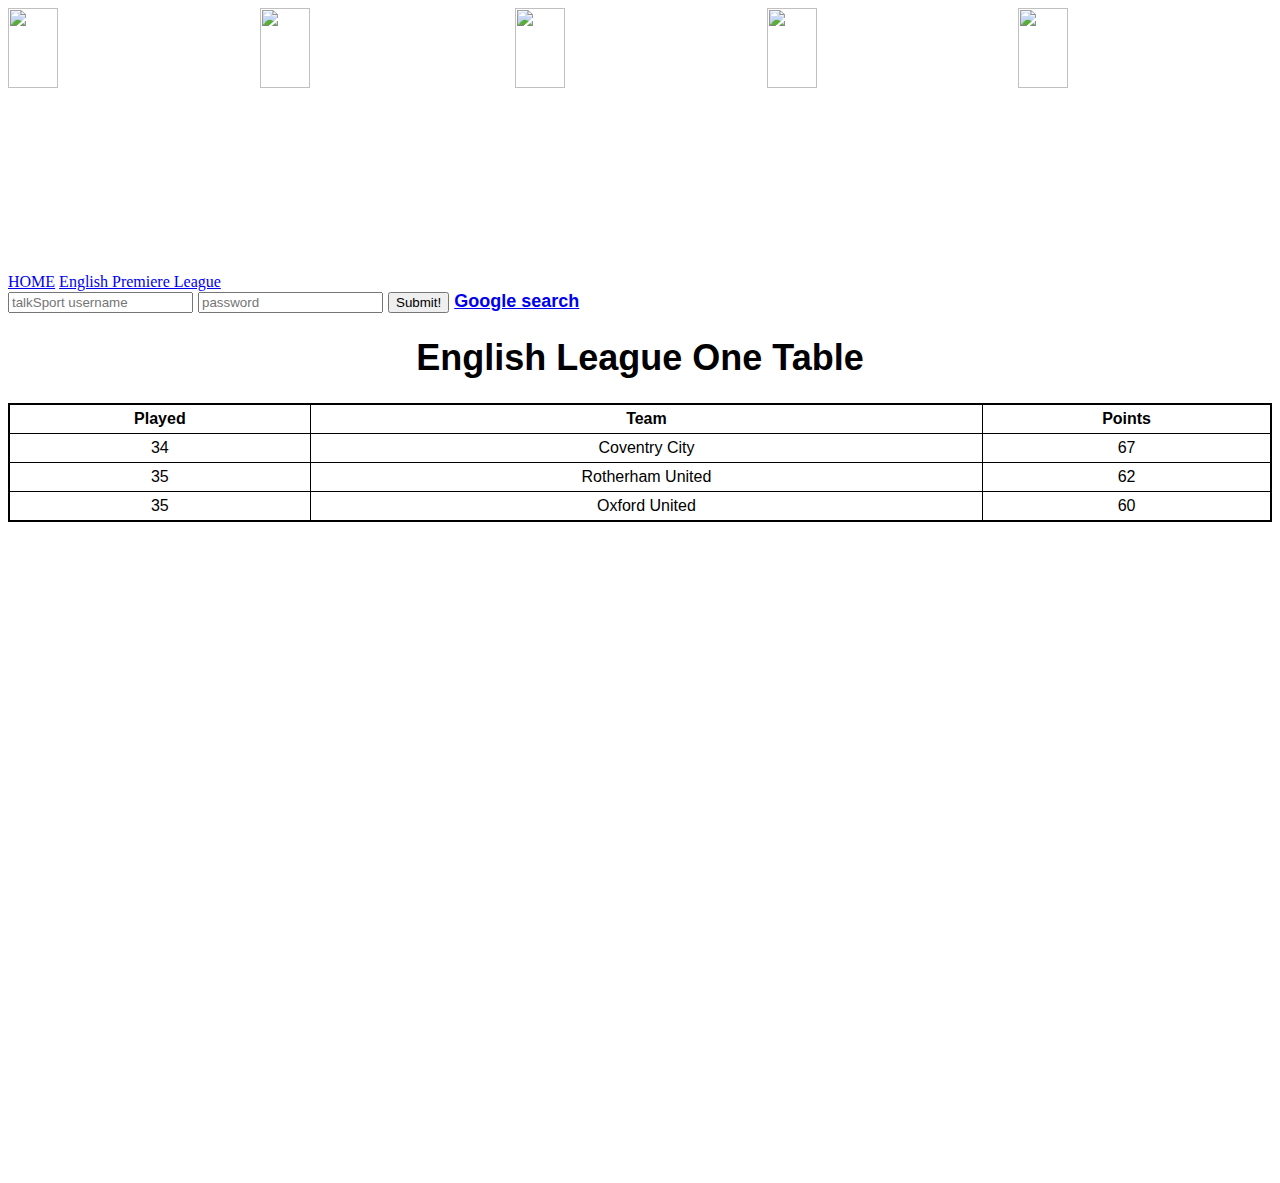
==== divisionone.html @ d3a8f0e3 "more edits" ====
<style>
  h1 {text-align:center; color:black;}
  table { border: 2px solid black; width: 100%;
          border-collapse: collapse;}
  th, td { border: 1px solid black;text-align:center;
          padding: 5px;}
  th {background-color: #ffffff;}
  td {background-color: #ffffff;}
  div {background-color: white;
  width: 100%;
  height: 100%;
  font-family: Arial,sans-serif;
  font-size: 18px;
  font-weight: bold;}
</style>
<link rel="stylesheet" href="styles.css">
<body>
  <img src="english div1.jpg" height="30%" width="19.9%"><img src="england div1.jpg" height="30%" width="19.9%">
  <img src="english league1.jpg" height="30%" width="19.9%"><img src="division1.jpg" height="30%" width="19.9%"><img src="george best.jpg" height="30%" width="19.9%">

  <A HREF="index.html">HOME</A>
  <A HREF="premiereleague.html"> English Premiere League</A>

  <div>
    <form>
      <input type="text" placeholder="talkSport username" name="name">
      <input type="password" placeholder="password" name="password">
      <button>Submit!</button>
      <A HREF="https://google.com">Google search</A>

      <h1>English League One Table</h1>
  <table>
    <tr>
    <th>Played</th>
    <th>Team</th>
    <th>Points</th>
    </tr>
    <tr>
      <td>34</td>
      <td>Coventry City</td>
      <td>67</td>
    </tr>
    <tr>
      <td>35</td>
      <td>Rotherham United</td>
      <td>62</td>
    </tr>
    <tr>
      <td>35</td>
      <td>Oxford United</td>
      <td>60</td>
    </tr>
  </table>
    </div>

</body>
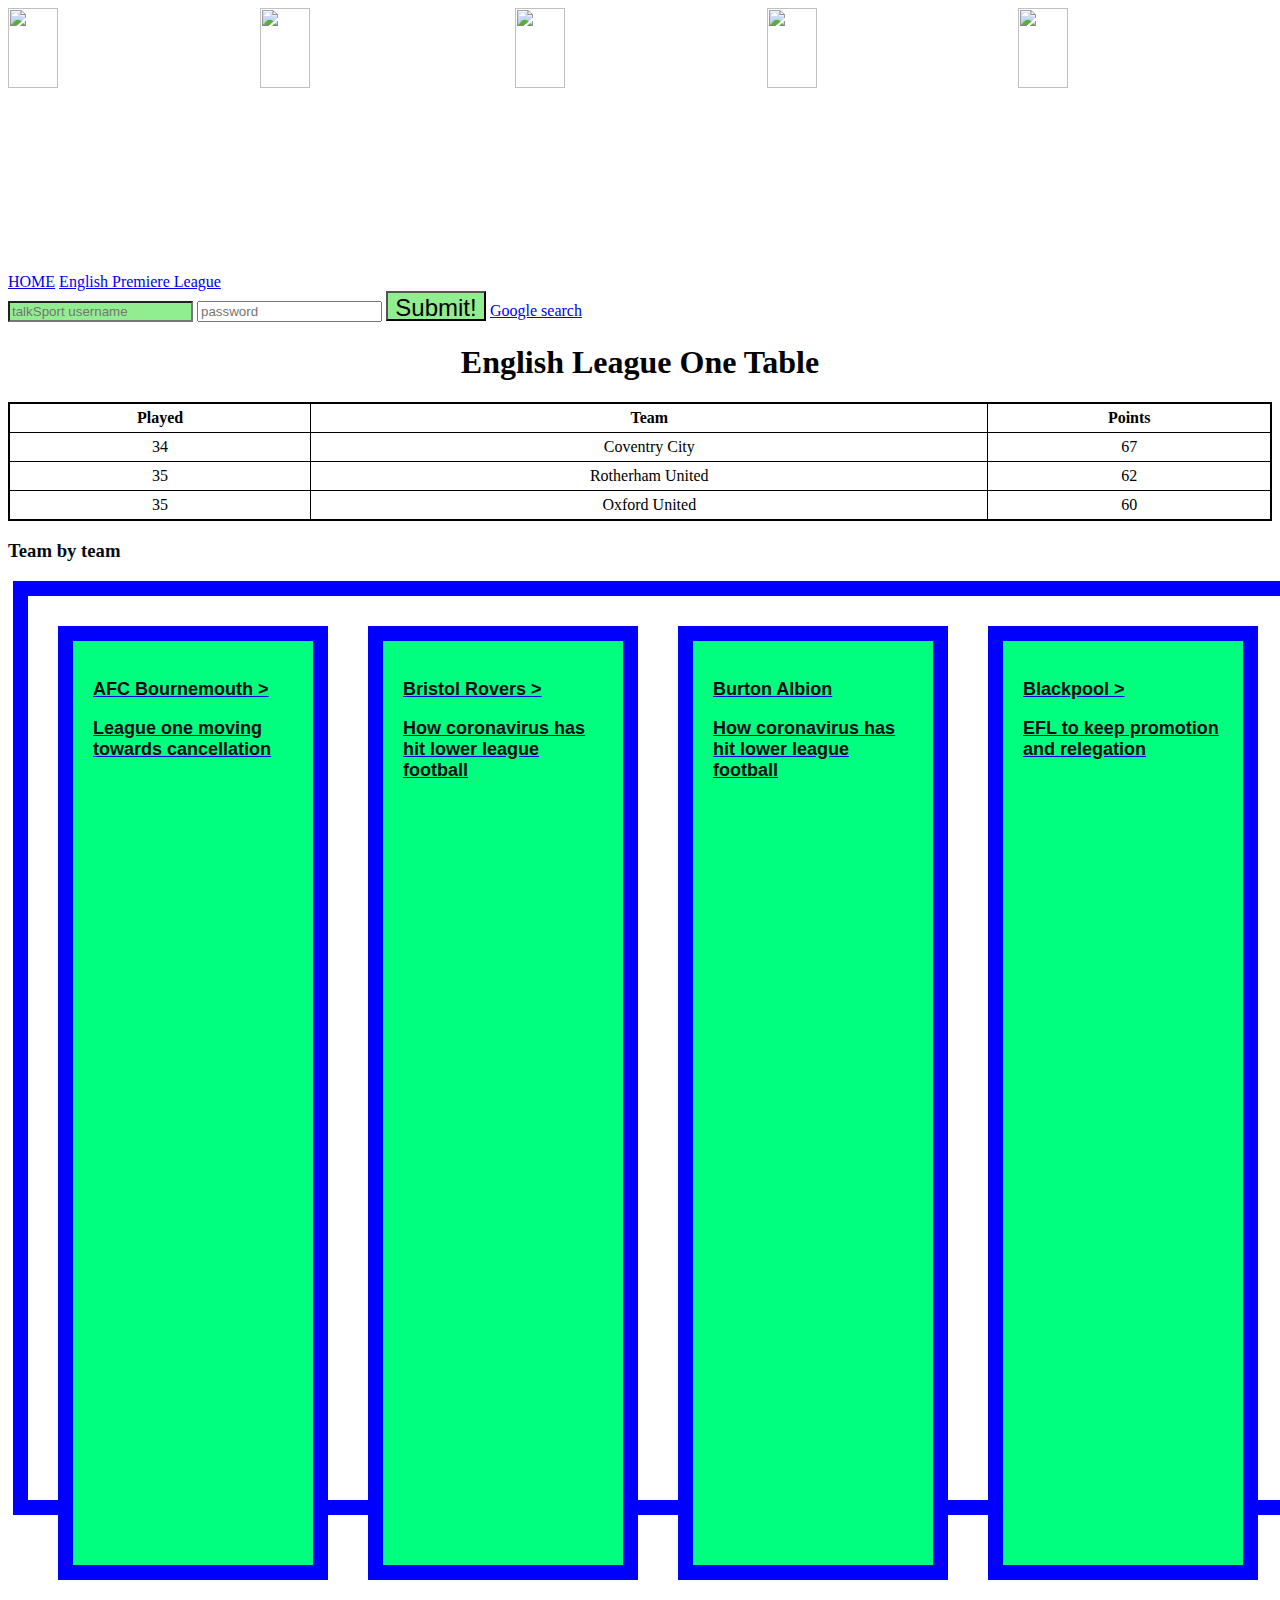
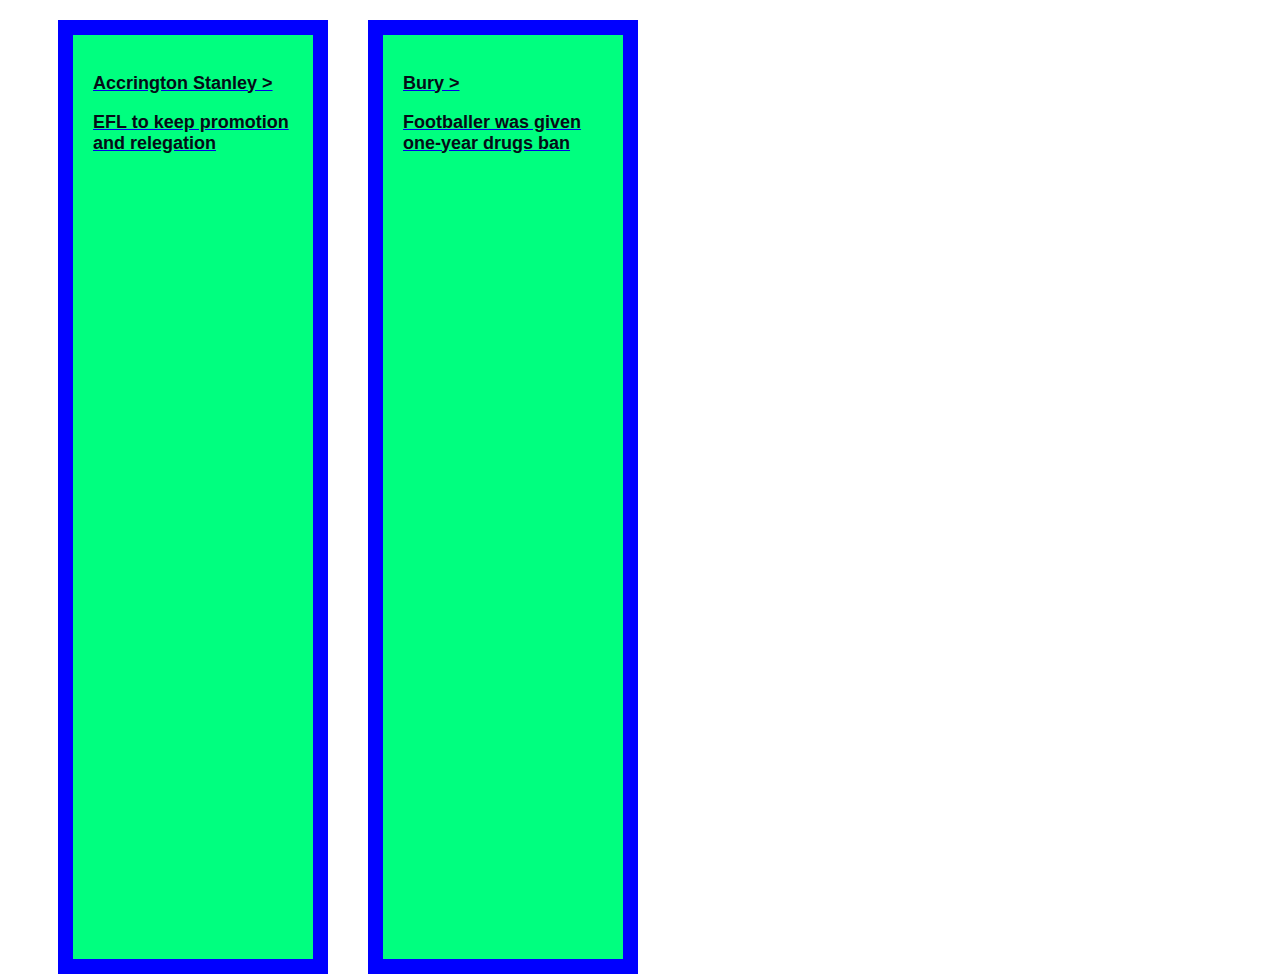
==== commit 233dd3d8: "styled divisionone.html" ====
--- a/divisionone.html
+++ b/divisionone.html
@@ -21,7 +21,6 @@
   <A HREF="index.html">HOME</A>
   <A HREF="premiereleague.html"> English Premiere League</A>
 
-  <div>
     <form>
       <input type="text" placeholder="talkSport username" name="name">
       <input type="password" placeholder="password" name="password">
@@ -29,6 +28,7 @@
       <A HREF="https://google.com">Google search</A>
 
       <h1>English League One Table</h1>
+
   <table>
     <tr>
     <th>Played</th>
@@ -51,6 +51,15 @@
       <td>60</td>
     </tr>
   </table>
+
+  <h3>Team by team</h3>
+    <div class="grid">
+      <div><a href="https://www.bbc.com/sport/football/teams/afc-wimbledon"><p>AFC Bournemouth ></p></a><a href="https://www.bbc.com/sport/football/52783024"><p>League one moving towards cancellation</p></a></div>
+      <div><a href="https://www.bbc.com/sport/football/teams/bristol-rovers"><p>Bristol Rovers ></p></a><a href="https://www.bbc.com/sport/football/52680375"><p>How coronavirus has hit lower league football</p></a></div>
+      <div><a href="https://www.bbc.com/sport/football/teams/burton-albion"><p>Burton Albion</p></a><a href="https://www.bbc.com/sport/football/52680375"><p>How coronavirus has hit lower league football</p></a></div>
+      <div><a href="https://www.bbc.com/sport/football/teams/blackpool"><p>Blackpool ></p></a><a href="https://www.bbc.com/sport/football/52758193"><p>EFL to keep promotion and relegation</p></a></div>
+      <div><a href="https://www.bbc.com/sport/football/teams/accrington-stanley"><p>Accrington Stanley ></p></a><a href="https://www.bbc.com/sport/football/52758193"><p>EFL to keep promotion and relegation</p></a></div>
+      <div><a href="https://www.bbc.com/sport/football/teams/bury"><p>Bury ></p></a><a href="https://www.bbc.com/sport/football/51981095"><p>Footballer was given one-year drugs ban</p></a></div>
     </div>
 
 </body>
--- a/styles.css
+++ b/styles.css
@@ -0,0 +1,55 @@
+<meta name="viewport" content="width=device-width, initial-scale=1.0">
+<style>
+
+p::selection {
+  color:red;
+  background-color:yellow;
+}
+#list a::before {
+  content: "Click here: ";
+  font-weight: bold;
+}
+button {
+        width: 100px;
+        height: 30px;
+        font-size: 24px;
+        background-color: lightgreen;
+}
+button:hover {
+  background-color: orange;
+}
+
+input[type=text] {background-color:lightgreen;}
+input[type=number] {background-color:#0ff2f2;}
+
+ol {color:black}
+
+p {color:#050c17;}
+  h3 {color:#050c17;
+      text-align:left;}
+  h4 {color:#050c17;}
+
+  div {
+  width: 100%;
+  height: 100%;
+  margin: 5px;
+  padding: 10px;
+  font-family: Arial,sans-serif;
+  font-size: 18px;
+  font-weight: bold;
+  border: 15px solid blue;}
+
+#container {background-color: lightgreen;}
+
+.grid {display:flex;
+flex-wrap: wrap;}
+
+.grid > div {
+  background-color: springgreen;
+  font-size: 18px;
+  margin: 20px;
+  padding: 20px;
+  width: 200px;
+}
+
+</style>
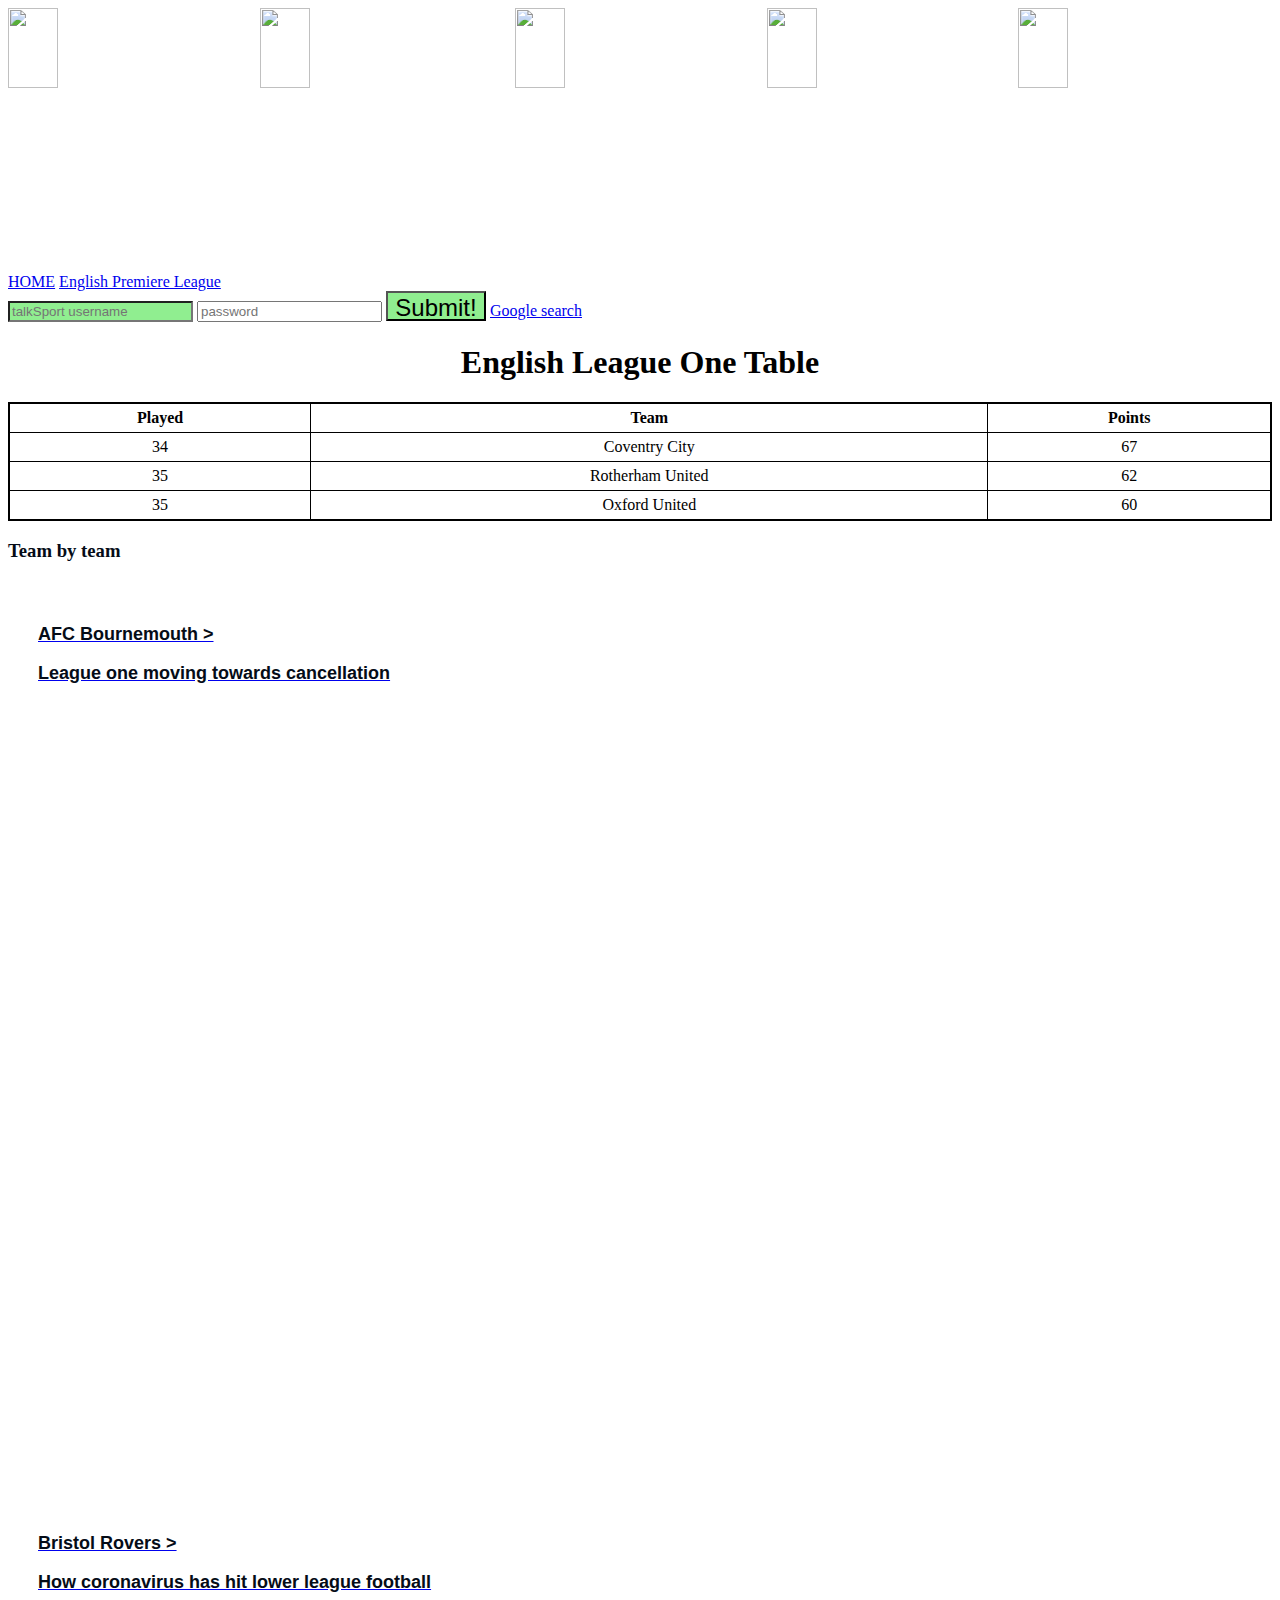
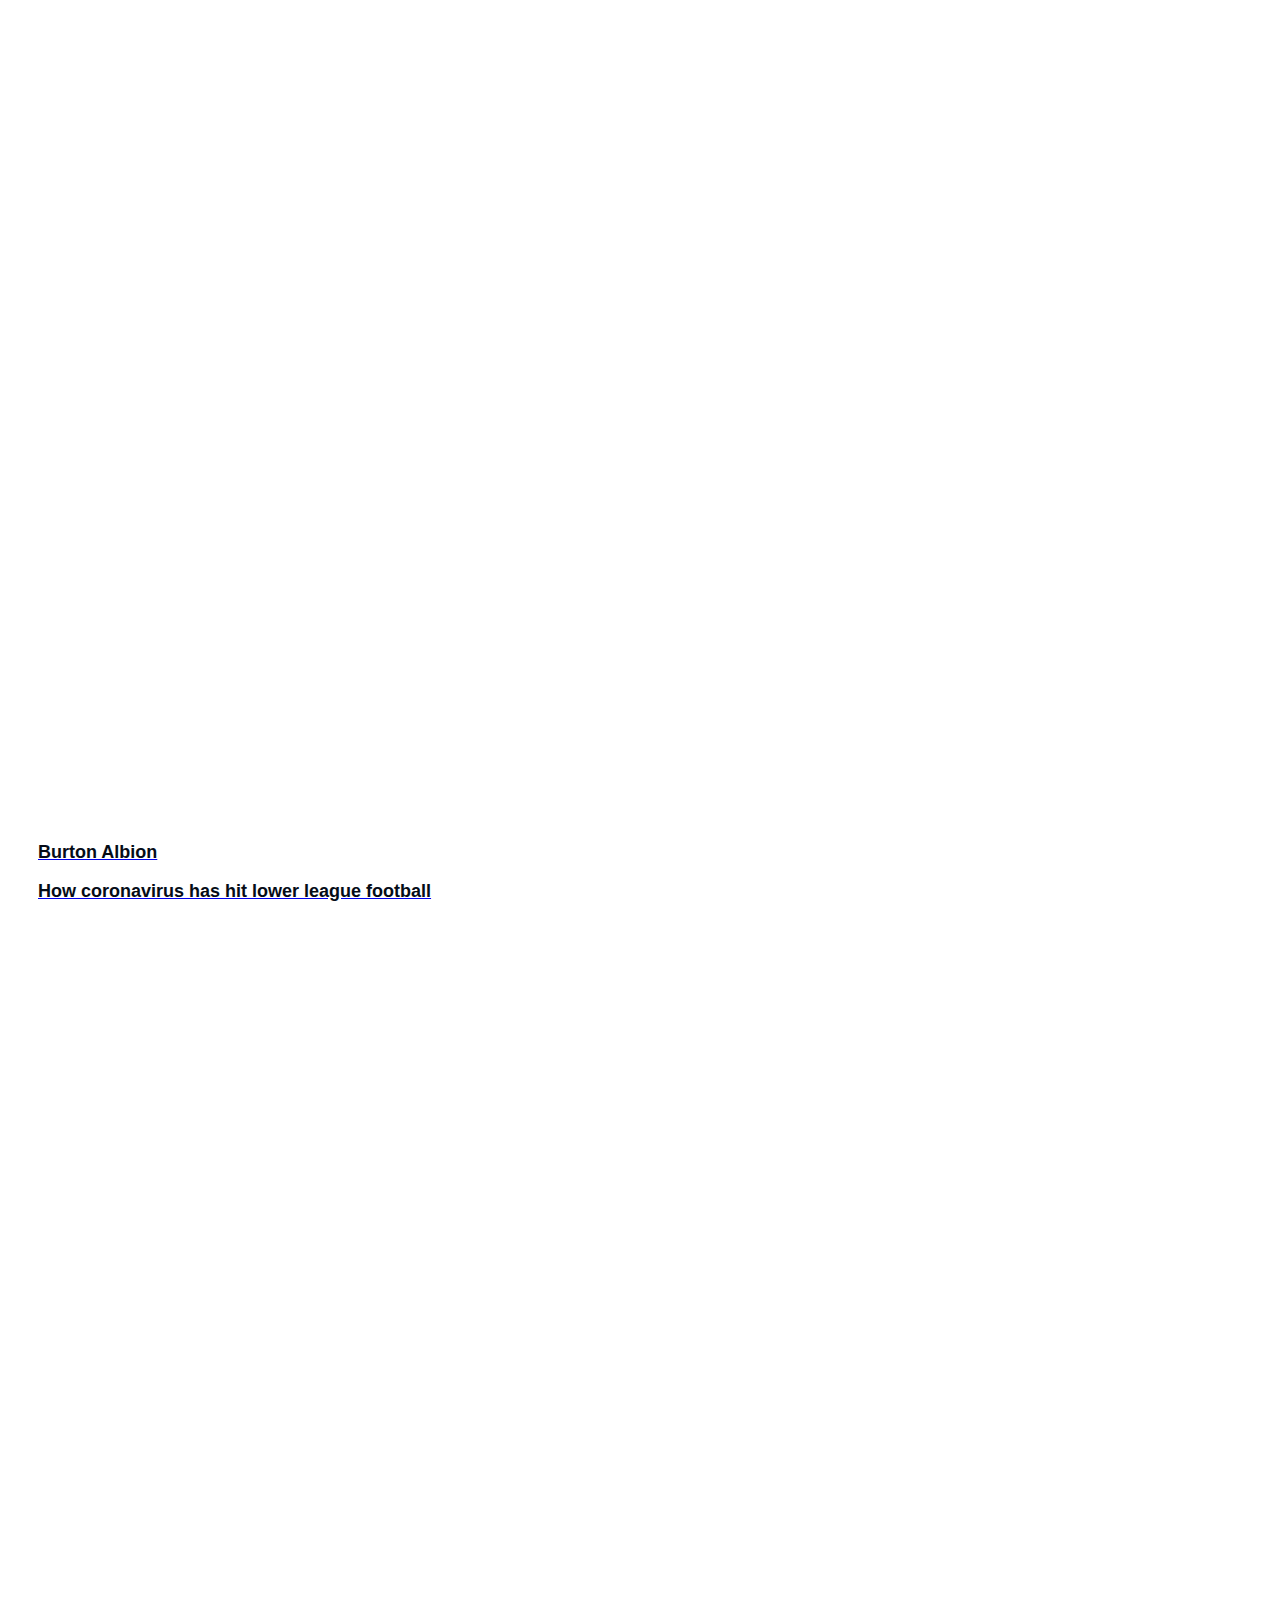
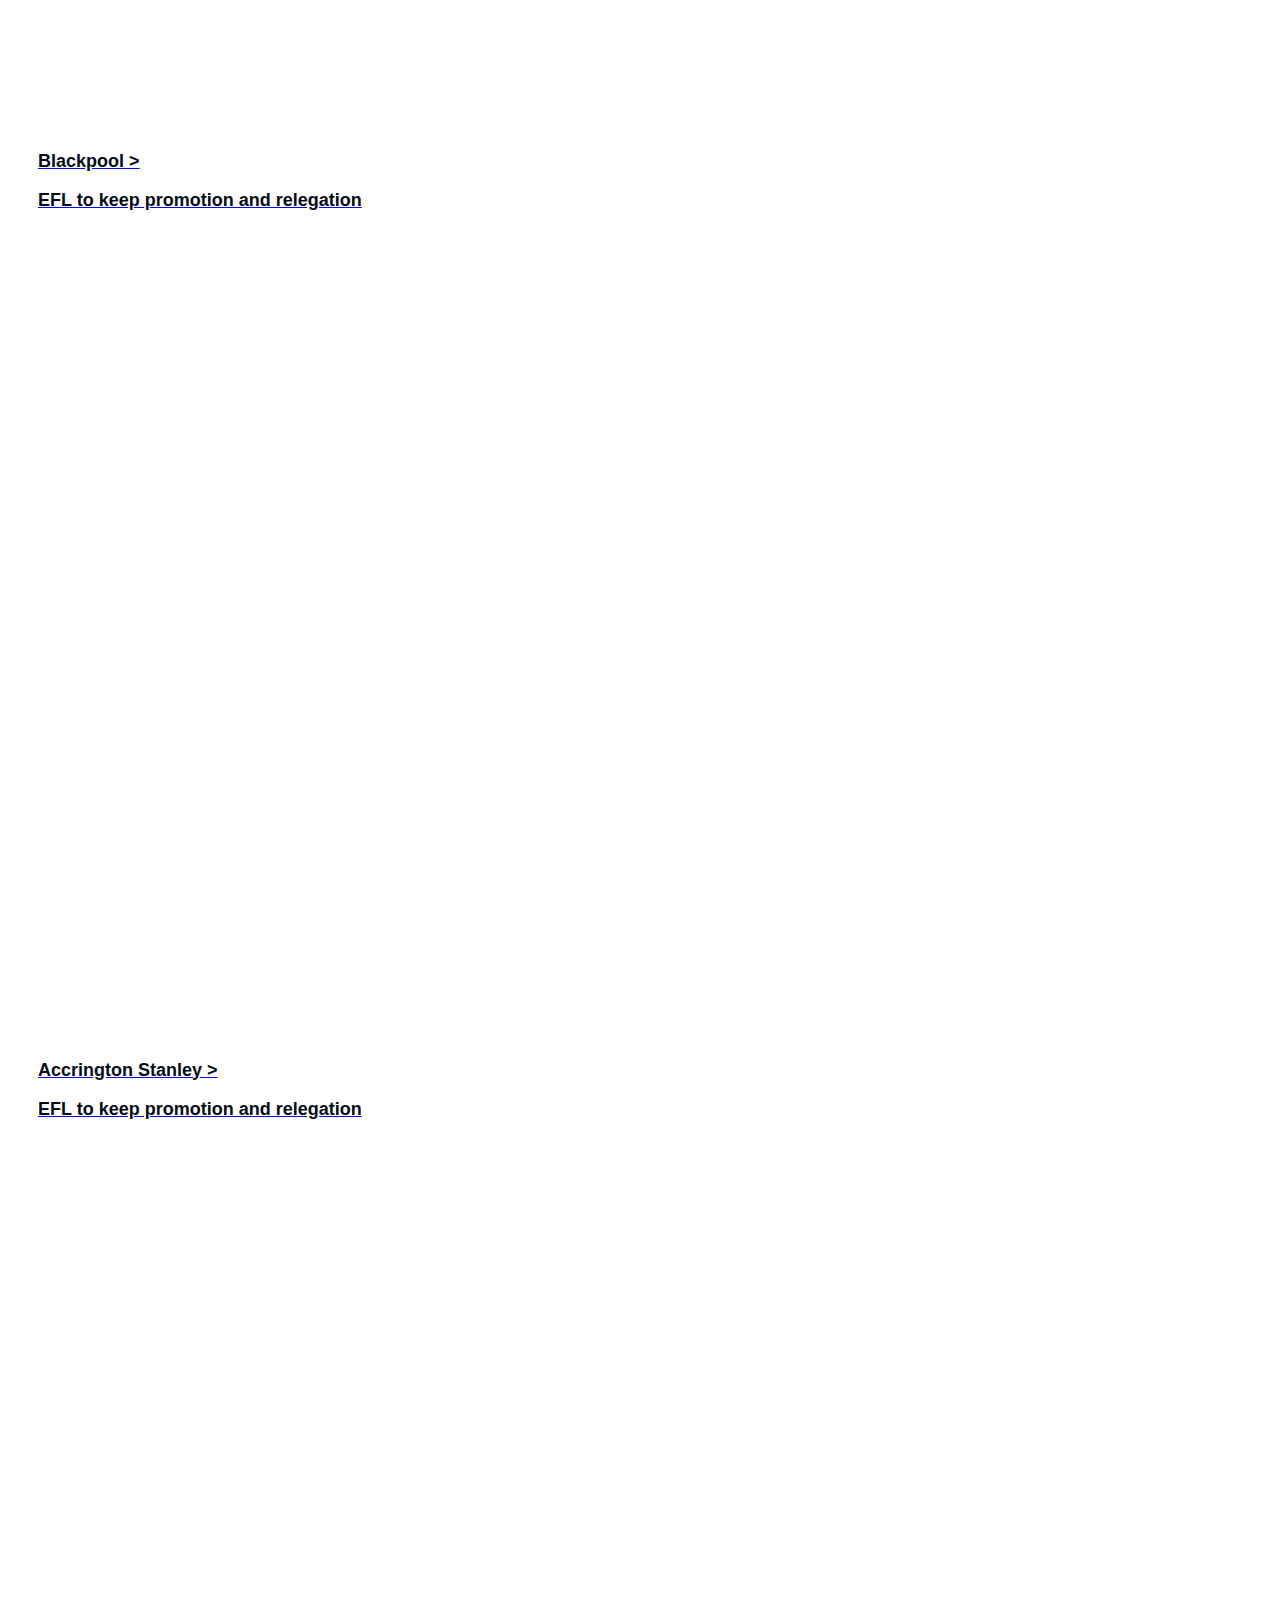
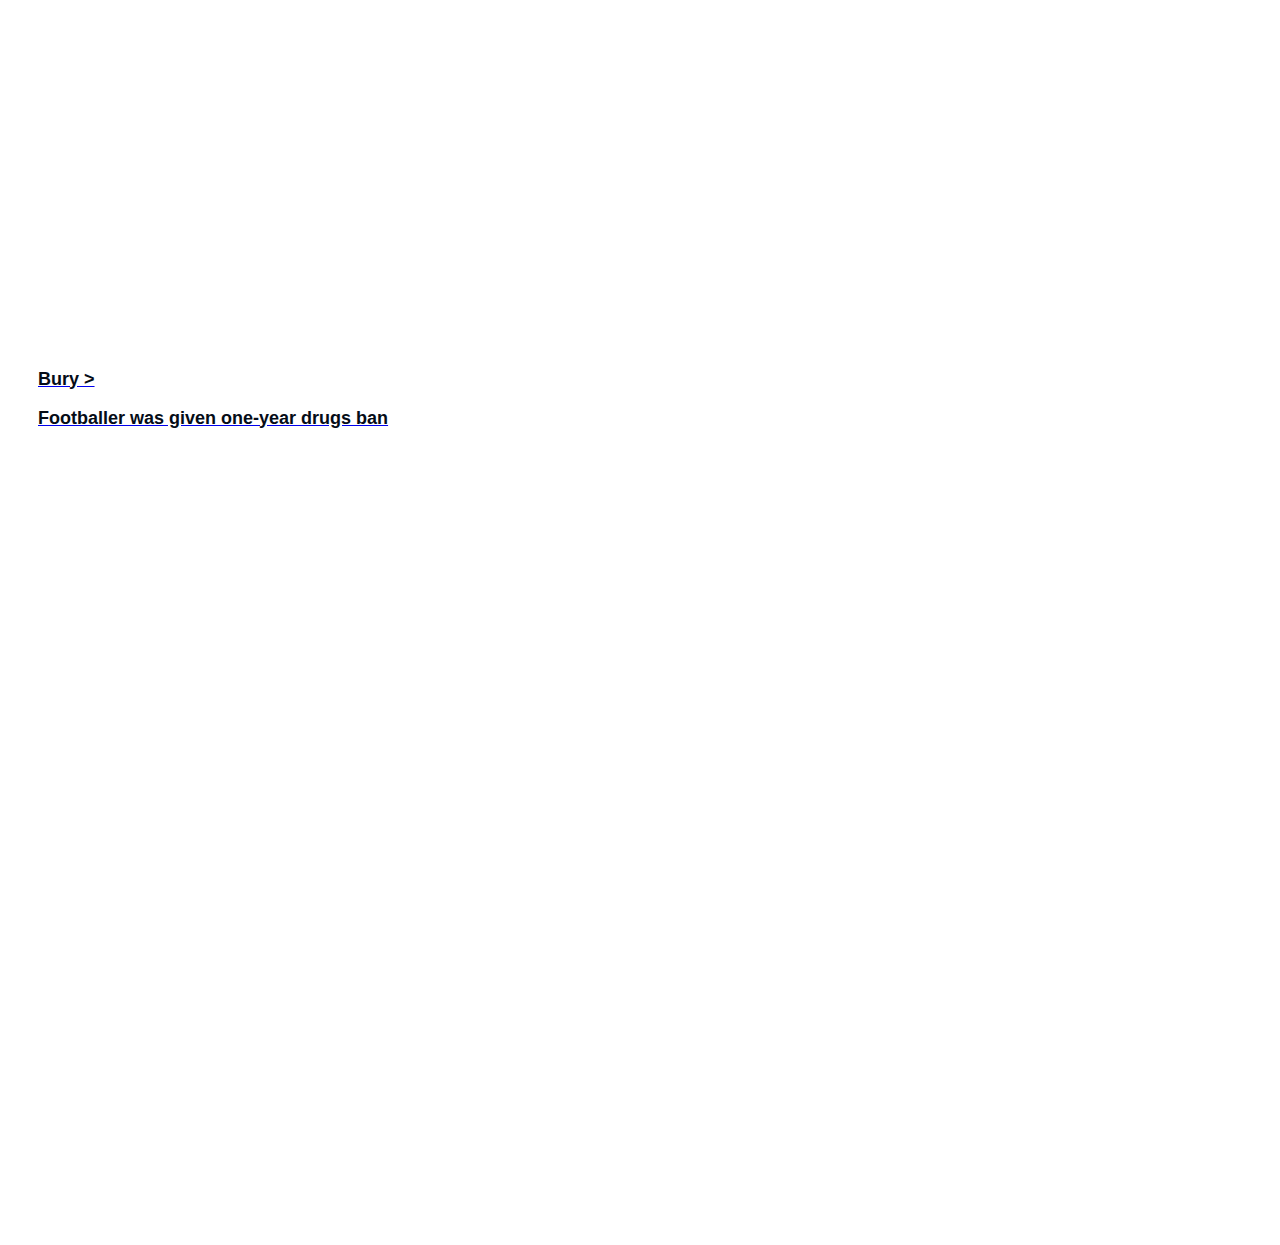
==== commit ee04c6ea: "editted divisionone.html" ====
--- a/divisionone.html
+++ b/divisionone.html
@@ -53,13 +53,16 @@
   </table>
 
   <h3>Team by team</h3>
-    <div class="grid">
-      <div><a href="https://www.bbc.com/sport/football/teams/afc-wimbledon"><p>AFC Bournemouth ></p></a><a href="https://www.bbc.com/sport/football/52783024"><p>League one moving towards cancellation</p></a></div>
-      <div><a href="https://www.bbc.com/sport/football/teams/bristol-rovers"><p>Bristol Rovers ></p></a><a href="https://www.bbc.com/sport/football/52680375"><p>How coronavirus has hit lower league football</p></a></div>
-      <div><a href="https://www.bbc.com/sport/football/teams/burton-albion"><p>Burton Albion</p></a><a href="https://www.bbc.com/sport/football/52680375"><p>How coronavirus has hit lower league football</p></a></div>
-      <div><a href="https://www.bbc.com/sport/football/teams/blackpool"><p>Blackpool ></p></a><a href="https://www.bbc.com/sport/football/52758193"><p>EFL to keep promotion and relegation</p></a></div>
-      <div><a href="https://www.bbc.com/sport/football/teams/accrington-stanley"><p>Accrington Stanley ></p></a><a href="https://www.bbc.com/sport/football/52758193"><p>EFL to keep promotion and relegation</p></a></div>
-      <div><a href="https://www.bbc.com/sport/football/teams/bury"><p>Bury ></p></a><a href="https://www.bbc.com/sport/football/51981095"><p>Footballer was given one-year drugs ban</p></a></div>
+    
+    <div class="row">
+      <div class="col-lg-3 col-sm-6"
+      <div class="col-lg-3 col-sm-6"><a href="https://www.bbc.com/sport/football/teams/afc-wimbledon"><p>AFC Bournemouth ></p></a><a href="https://www.bbc.com/sport/football/52783024"><p>League one moving towards cancellation</p></a></div>
+      <div class="col-lg-3 col-sm-6"><a href="https://www.bbc.com/sport/football/teams/bristol-rovers"><p>Bristol Rovers ></p></a><a href="https://www.bbc.com/sport/football/52680375"><p>How coronavirus has hit lower league football</p></a></div>
+      <div class="col-lg-3 col-sm-6"><a href="https://www.bbc.com/sport/football/teams/burton-albion"><p>Burton Albion</p></a><a href="https://www.bbc.com/sport/football/52680375"><p>How coronavirus has hit lower league football</p></a></div>
+      <div class="col-lg-3 col-sm-6"><a href="https://www.bbc.com/sport/football/teams/blackpool"><p>Blackpool ></p></a><a href="https://www.bbc.com/sport/football/52758193"><p>EFL to keep promotion and relegation</p></a></div>
+      <div class="col-lg-3 col-sm-6"><a href="https://www.bbc.com/sport/football/teams/accrington-stanley"><p>Accrington Stanley ></p></a><a href="https://www.bbc.com/sport/football/52758193"><p>EFL to keep promotion and relegation</p></a></div>
+      <div class="col-lg-3 col-sm-6"><a href="https://www.bbc.com/sport/football/teams/bury"><p>Bury ></p></a><a href="https://www.bbc.com/sport/football/51981095"><p>Footballer was given one-year drugs ban</p></a></div>
+      </div>
     </div>
 
 </body>
--- a/styles.css
+++ b/styles.css
@@ -1,4 +1,5 @@
 <meta name="viewport" content="width=device-width, initial-scale=1.0">
+
 <style>
 
 p::selection {
@@ -37,19 +38,31 @@
   font-family: Arial,sans-serif;
   font-size: 18px;
   font-weight: bold;
-  border: 15px solid blue;}
+  border: 0px solid blue;}
 
 #container {background-color: lightgreen;}
 
-.grid {display:flex;
+.flex {display:flex;
 flex-wrap: wrap;}
 
-.grid > div {
+.flex > div {
   background-color: springgreen;
   font-size: 18px;
-  margin: 20px;
+  margin: 30px;
   padding: 20px;
   width: 200px;
 }
 
+.container-fluid {
+  display:grid;
+  background-color: springgreen;
+  grid-column-gap: 20px;
+  grid-row-gap: 10px;
+  padding: 20px;
+  grid-template-columns: 200px 200px auto;
+}
+.screen-only {
+background-color: white;
+font-size: 18px;}
+
 </style>
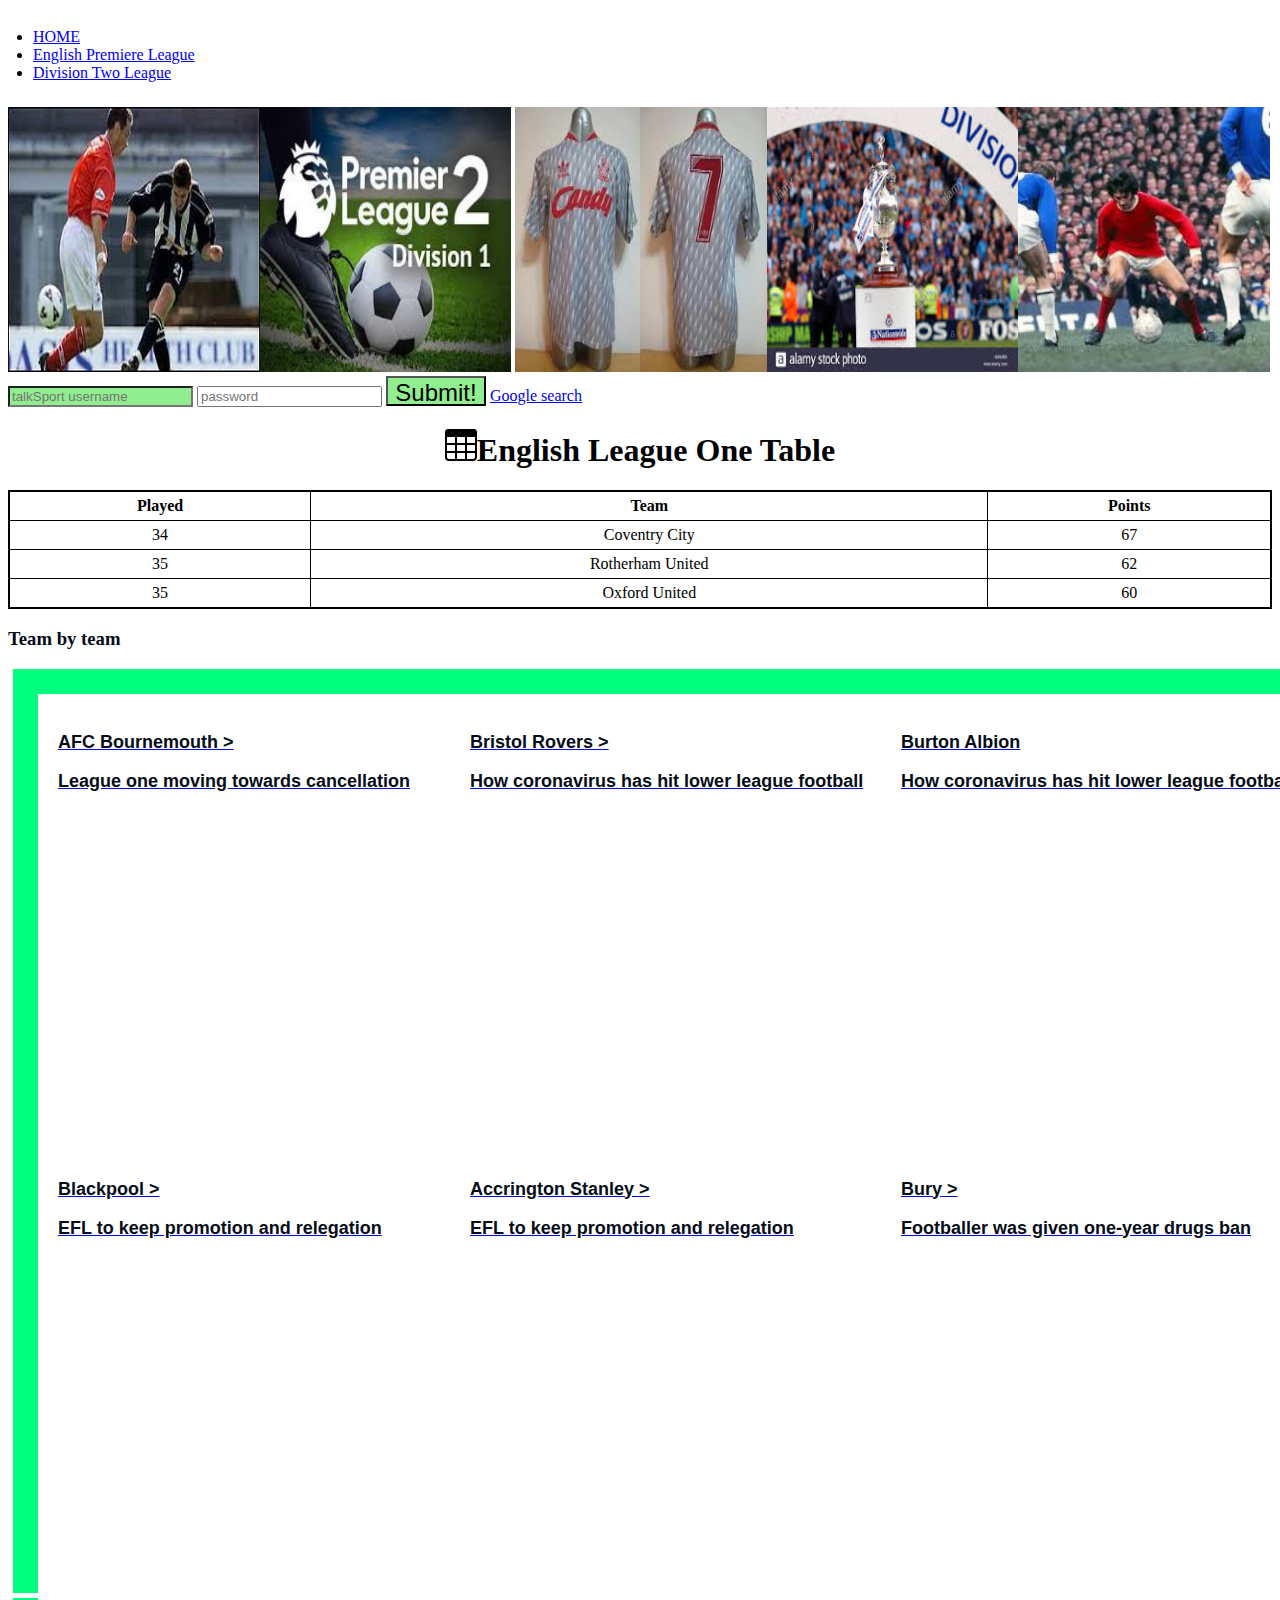
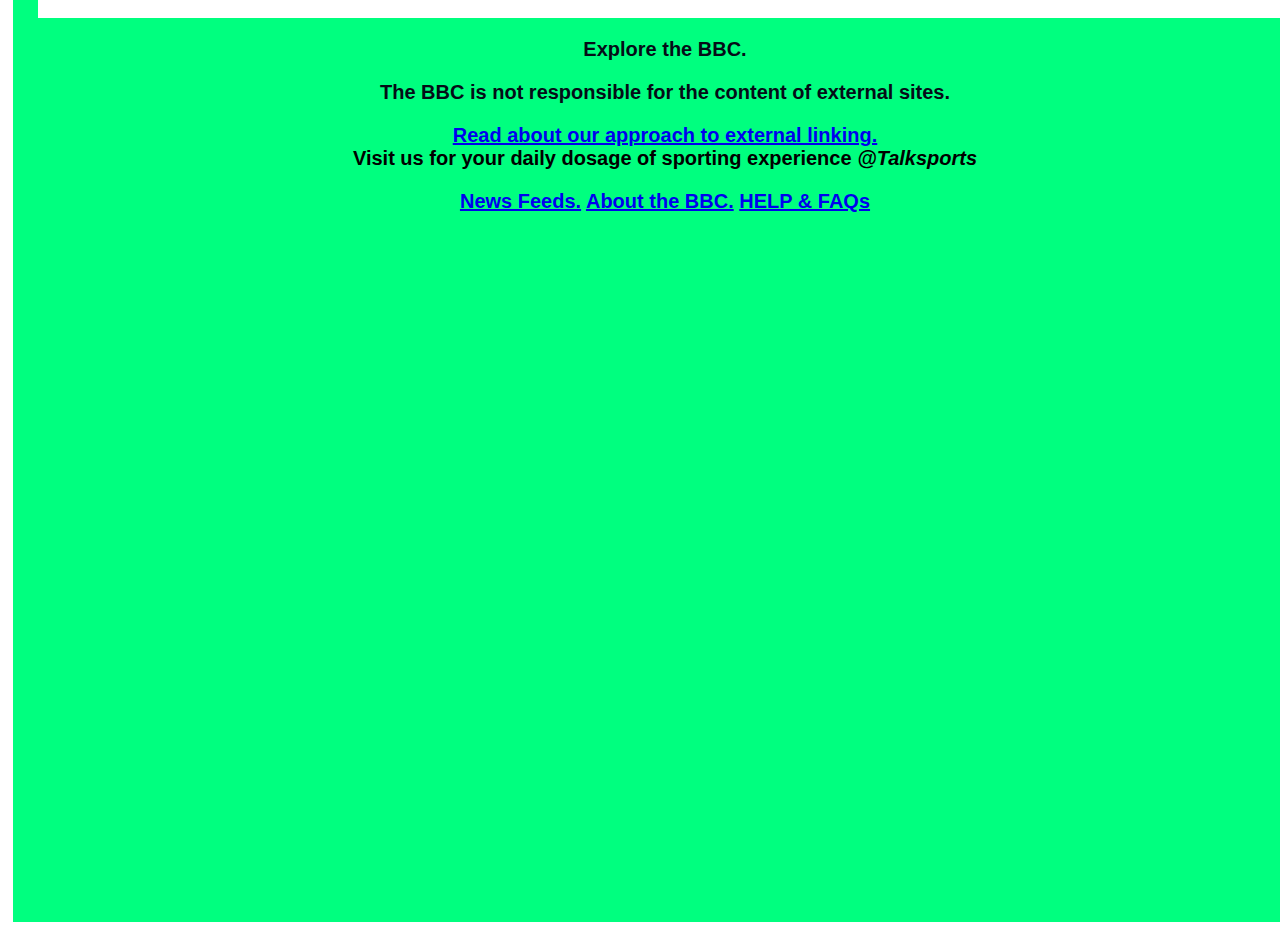
==== commit f02bc850: "added all files" ====
--- a/divisionone.html
+++ b/divisionone.html
@@ -1,3 +1,4 @@
+<html>
 <style>
   h1 {text-align:center; color:black;}
   table { border: 2px solid black; width: 100%;
@@ -14,20 +15,40 @@
   font-weight: bold;}
 </style>
 <link rel="stylesheet" href="styles.css">
+
 <body>
+
+  <head>
+    <ul class="nav nav-tabs">
+      <li class="nav-item">
+        <a class="nav-link active" href="index.html">HOME</a>
+      </li>
+      <li class="nav-item">
+        <a class="nav-link" href="premiereleague.html">English Premiere League</a>
+      </li>
+      <li class="nav-item">
+        <a class="nav-link" href="divisiontwo.html">Division Two League</a>
+      </li>
+    </ul>
+
+  </head>
+
   <img src="english div1.jpg" height="30%" width="19.9%"><img src="england div1.jpg" height="30%" width="19.9%">
   <img src="english league1.jpg" height="30%" width="19.9%"><img src="division1.jpg" height="30%" width="19.9%"><img src="george best.jpg" height="30%" width="19.9%">
 
-  <A HREF="index.html">HOME</A>
-  <A HREF="premiereleague.html"> English Premiere League</A>
-
-    <form>
+      <form>
       <input type="text" placeholder="talkSport username" name="name">
       <input type="password" placeholder="password" name="password">
       <button>Submit!</button>
       <A HREF="https://google.com">Google search</A>
 
-      <h1>English League One Table</h1>
+      <h1><svg class="bi bi-table" width="1em" height="1em" viewBox="0 0 16 16" fill="currentColor" xmlns="http://www.w3.org/2000/svg">
+    <path fill-rule="evenodd" d="M14 1H2a1 1 0 0 0-1 1v12a1 1 0 0 0 1 1h12a1 1 0 0 0 1-1V2a1 1 0 0 0-1-1zM2 0a2 2 0 0 0-2 2v12a2 2 0 0 0 2 2h12a2 2 0 0 0 2-2V2a2 2 0 0 0-2-2H2z"/>
+    <path fill-rule="evenodd" d="M15 4H1V3h14v1z"/>
+    <path fill-rule="evenodd" d="M5 15.5v-14h1v14H5zm5 0v-14h1v14h-1z"/>
+    <path fill-rule="evenodd" d="M15 8H1V7h14v1zm0 4H1v-1h14v1z"/>
+    <path d="M0 2a2 2 0 0 1 2-2h12a2 2 0 0 1 2 2v2H0V2z"/>
+  </svg>English League One Table</h1>
 
   <table>
     <tr>
@@ -53,7 +74,7 @@
   </table>
 
   <h3>Team by team</h3>
-    
+
     <div class="row">
       <div class="col-lg-3 col-sm-6"
       <div class="col-lg-3 col-sm-6"><a href="https://www.bbc.com/sport/football/teams/afc-wimbledon"><p>AFC Bournemouth ></p></a><a href="https://www.bbc.com/sport/football/52783024"><p>League one moving towards cancellation</p></a></div>
@@ -65,4 +86,18 @@
       </div>
     </div>
 
+    <div class="bottom">
+      <blockquote class="blockquote">
+      <p class="mb-0">Explore the BBC.</p>
+      <p>The BBC is not responsible for the content of external sites.</p>
+      <a href="http://www.bbc.co.uk/help/web/links/">Read about our approach to external linking.</a>
+      <footer class="blockquote-footer">Visit us for your daily dosage of sporting experience<cite title="Source Title"> @Talksports</cite></footer>
+    </blockquote>
+
+    <a href="https://www.bbc.com/sport/15890345">News Feeds.</a>
+    <a href="#">About the BBC.</a>
+    <a href="https://www.bbc.com/sport/15561348">HELP & FAQs</a>
+    </div>
+
 </body>
+</html>
--- a/styles.css
+++ b/styles.css
@@ -1,6 +1,16 @@
-<meta name="viewport" content="width=device-width, initial-scale=1.0">
+<meta name="viewport" content="width=device-width, initial-scale=1.0 shrink-to-fit=no">
+<link rel="stylesheet" href="maxcdn.bootstrapcdn.com/bootstrap/4.0.0/css/bootstrap.min.css">
+
 
 <style>
+
+.selector-for-some-widget {
+  box-sizing: content-box;
+}
+
+p::first-letter {
+  text-decoration-color: red;
+}
 
 p::selection {
   color:red;
@@ -23,7 +33,8 @@
 input[type=text] {background-color:lightgreen;}
 input[type=number] {background-color:#0ff2f2;}
 
-ol {color:black}
+ol {color: black;}
+ul {color: black;}
 
 p {color:#050c17;}
   h3 {color:#050c17;
@@ -34,35 +45,61 @@
   width: 100%;
   height: 100%;
   margin: 5px;
-  padding: 10px;
+  padding: 20px;
   font-family: Arial,sans-serif;
   font-size: 18px;
   font-weight: bold;
-  border: 0px solid blue;}
+  border: 0px solid black;}
 
 #container {background-color: lightgreen;}
+
+.nav {
+  height: auto;
+  margin: 5px;
+  padding: 20px;
+}
 
 .flex {display:flex;
 flex-wrap: wrap;}
 
 .flex > div {
-  background-color: springgreen;
+  background-color: white;
   font-size: 18px;
+  margin: 50px;
+  padding: 20px;
+  width: 250px;
+}
+
+.container {
+  height: 100%;
+  color: red;
+  padding: 10px;
+}
+.green {
   margin: 30px;
   padding: 20px;
-  width: 200px;
+  font-family: Arial,sans-serif;
+  font-size: 18px;
 }
 
-.container-fluid {
+.row {
   display:grid;
   background-color: springgreen;
-  grid-column-gap: 20px;
+  grid-column-gap: 10px;
   grid-row-gap: 10px;
   padding: 20px;
-  grid-template-columns: 200px 200px auto;
+  grid-template-columns: auto auto auto;
 }
 .screen-only {
 background-color: white;
 font-size: 18px;}
 
+.bottom {
+  background-color: springgreen;
+  font-size: 20px;
+  padding: 20px;
+  font-family: Arial,sans-serif;
+  text-align: center;
+}
+
 </style>
